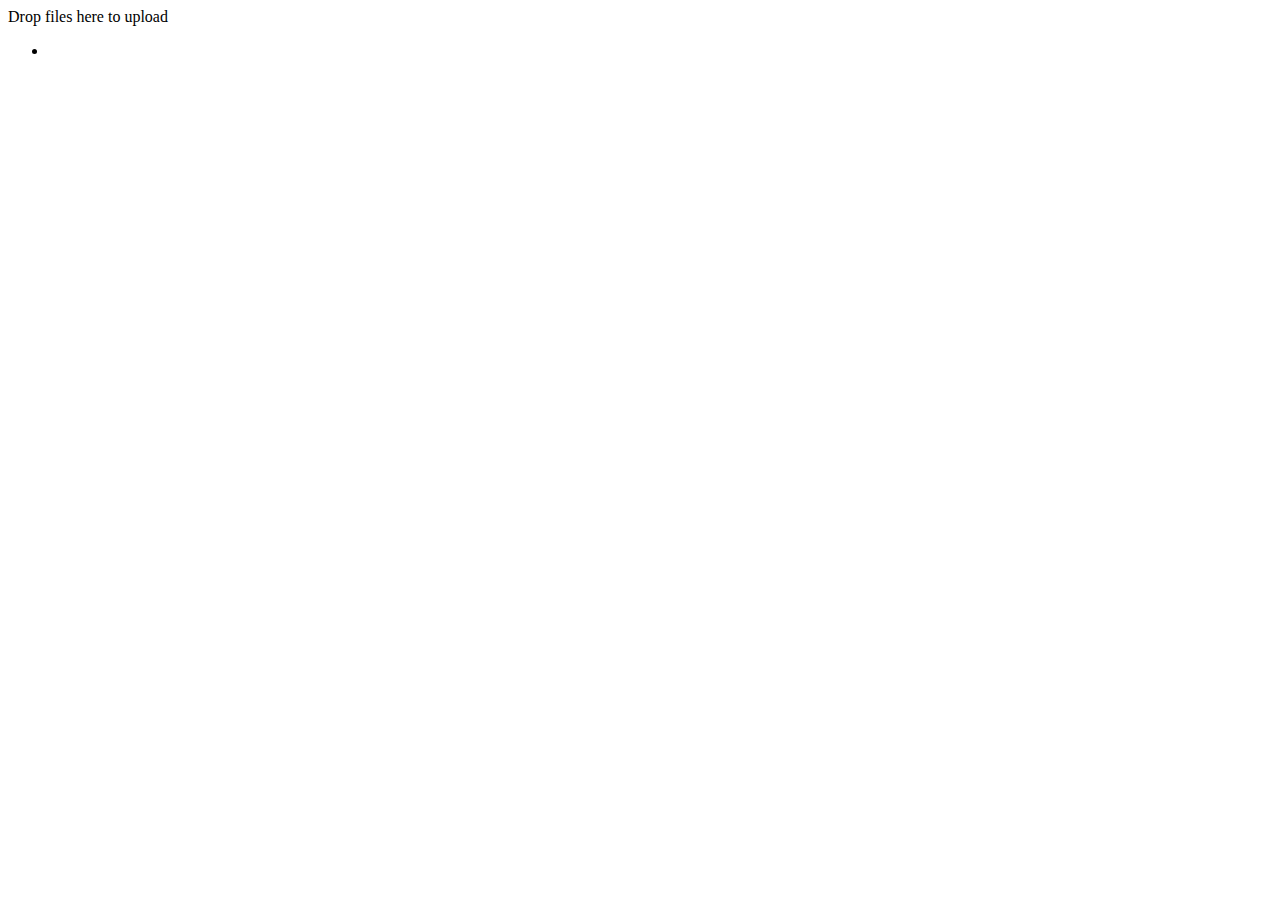
==== src/main/resources/templates/uploadForm.html @ 7b8367d2 "first" ====
<html xmlns:th="http://www.thymeleaf.org">
<head>
	<script src="http://ajax.googleapis.com/ajax/libs/jquery/1.7/jquery.js"></script>
        <script src="http://malsup.github.com/jquery.form.js"></script>
        <script src="js/dropzone.js"></script>
        <link rel="stylesheet" href="css/dropzone.css" />
        <link rel="stylesheet" href="css/bootstrap.min.css" />

<link rel="stylesheet" href="css/bootstrap-theme.min.css" />

<script src="js/bootstrap.min.js" ></script>
       
        <script type="text/javascript">
        Dropzone.options.myAwesomeDropzone = {
        		  maxFilesize: 912, // MB
        		
        		};
        
        </script>
        
        <style>
.file {
	height: 300px;
}
</style>
        
</head>
<body>

	<div th:if="${message}">
		<h2 th:text="${message}"/>
	</div>

	<div>
<!-- 		<form method="POST" enctype="multipart/form-data" action="/">
			<table>
				<tr><td>File to upload:</td><td><input type="file" name="file" /></td></tr>
				<tr><td></td><td><input type="submit" value="Upload" /></td></tr>
			</table>
		</form> -->
		
		<!-- Change /upload-target to your upload address -->
<form id="myAwesomeDropzone" method="POST" action="/" class="dropzone dz-clickable"><div class="dz-default dz-message"><span>Drop files here to upload</span></div>
	<input type="file" multiple="multiple" class="dz-hidden-input" style="visibility: hidden; position: absolute; top: 0px; left: 0px; height: 0px; width: 0px;" />

</form>


	</div>



	<div>
		<ul>
			<li th:each="file : ${files}">
				<a th:href="${file}" th:text="${#strings.listSplit(file, '/')[#lists.size(#strings.listSplit(file, '/'))-1]}" />
			</li>
		</ul>
	</div>

</body>
</html>
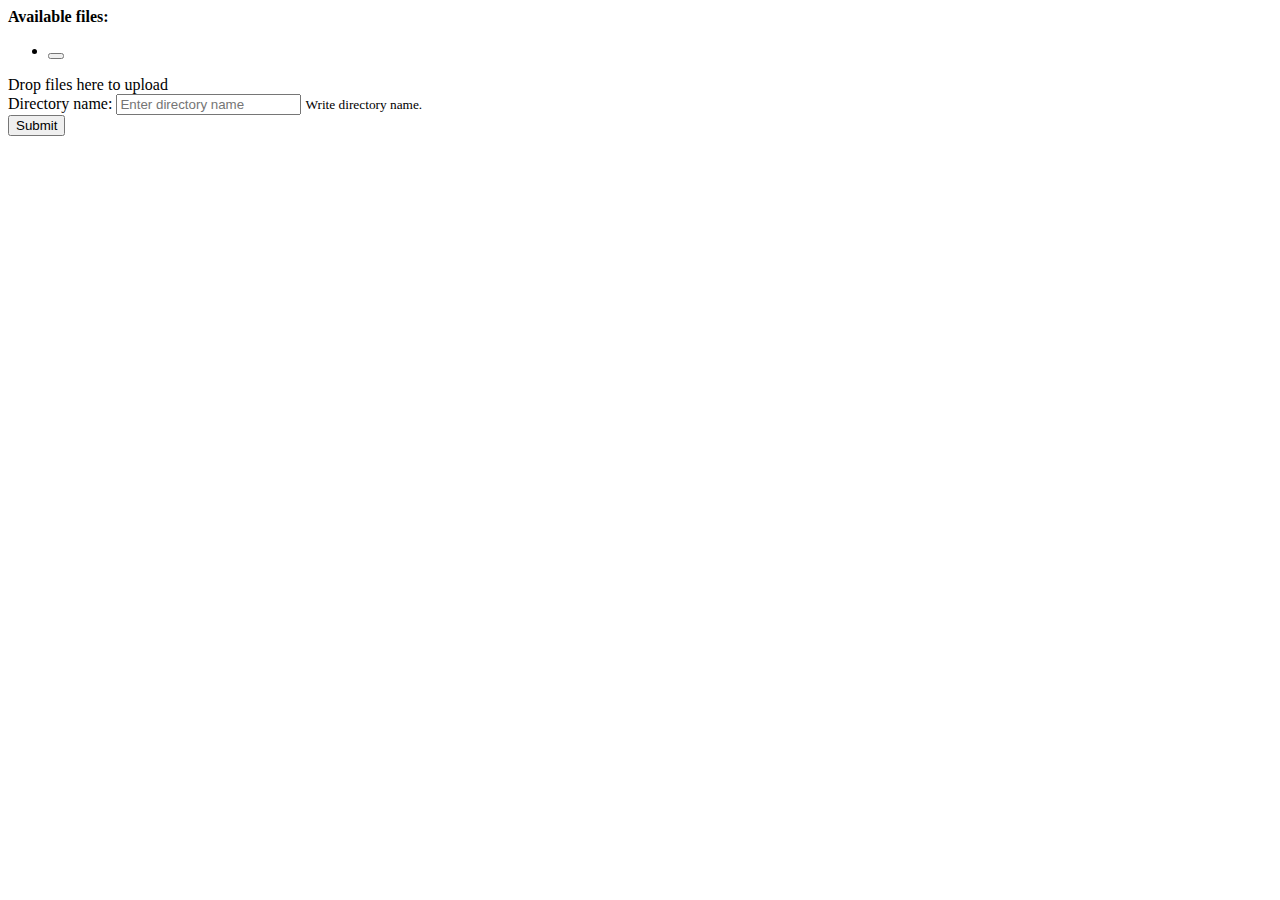
==== commit 1936cc9a: "upload" ====
--- a/src/main/resources/templates/uploadForm.html
+++ b/src/main/resources/templates/uploadForm.html
@@ -1,62 +1,102 @@
+<!DOCTYPE html>
 <html xmlns:th="http://www.thymeleaf.org">
 <head>
-	<script src="http://ajax.googleapis.com/ajax/libs/jquery/1.7/jquery.js"></script>
-        <script src="http://malsup.github.com/jquery.form.js"></script>
-        <script src="js/dropzone.js"></script>
-        <link rel="stylesheet" href="css/dropzone.css" />
-        <link rel="stylesheet" href="css/bootstrap.min.css" />
+	<title>Upload files</title>
+	<script
+			src="http://code.jquery.com/jquery-3.2.1.min.js"
+			integrity="sha256-hwg4gsxgFZhOsEEamdOYGBf13FyQuiTwlAQgxVSNgt4="
+			crossorigin="anonymous"></script>
+	<script th:src="@{/js/bootstrap.min.js}" ></script>
+	<script th:src="@{/js/dropzone.js}"></script>
+	<script th:src="@{/js/myfunction.js}"></script>
 
-<link rel="stylesheet" href="css/bootstrap-theme.min.css" />
+	<link rel="stylesheet" th:href="@{/css/bootstrap.css}" />
+	<link rel="stylesheet" th:href="@{/css/bootstrap-theme.min.css}" />
+	<link rel="stylesheet" th:href="@{/css/dropzone.css}" />
+	<link rel="stylesheet" th:href="@{/css/uploadfiles.css}" />
 
-<script src="js/bootstrap.min.js" ></script>
-       
-        <script type="text/javascript">
-        Dropzone.options.myAwesomeDropzone = {
-        		  maxFilesize: 912, // MB
-        		
-        		};
-        
-        </script>
-        
-        <style>
-.file {
-	height: 300px;
-}
-</style>
-        
+	<meta name="_csrf" th:content="${_csrf.token}"/>
+	<!-- default header name is X-CSRF-TOKEN -->
+	<meta name="_csrf_header" th:content="${_csrf.headerName}"/>
 </head>
 <body>
+<div th:replace="fragments/header :: header"></div>
 
-	<div th:if="${message}">
-		<h2 th:text="${message}"/>
+<div class="container">
+	<div class="row">
+		<div class="alert alert-info text-center info-msg" role="alert">
+			<span th:text="#{upload-files.info-msg}"></span>
+		</div>
 	</div>
-
-	<div>
-<!-- 		<form method="POST" enctype="multipart/form-data" action="/">
-			<table>
-				<tr><td>File to upload:</td><td><input type="file" name="file" /></td></tr>
-				<tr><td></td><td><input type="submit" value="Upload" /></td></tr>
-			</table>
-		</form> -->
-		
-		<!-- Change /upload-target to your upload address -->
-<form id="myAwesomeDropzone" method="POST" action="/" class="dropzone dz-clickable"><div class="dz-default dz-message"><span>Drop files here to upload</span></div>
-	<input type="file" multiple="multiple" class="dz-hidden-input" style="visibility: hidden; position: absolute; top: 0px; left: 0px; height: 0px; width: 0px;" />
-
-</form>
-
-
-	</div>
+	<div class="row">
+		<div class="col-md-4">
+			<div id="files">
+				<div th:align="center">
+					<div>
+						<span style="font-size:16px">
+						<strong th:text="|Current path: ${currentPath}|"></strong>
+					</span>
+					</div>
+					<span style="font-size:16px">
+						<strong>Available files: </strong>
+					</span>
+					<a th:href="${parentDir}" class="btn btn-default" aria-label="Left Align">
+									<span class="glyphicon glyphicon-arrow-up" aria-hidden="true">
+									</span>
+					</a>
+				</div>
+				<ul class="files-list">
+					<li th:each="file : ${files}" th:id="${file.filename}">
+						<div class="row">
+							<div class="col-md-12">
+								<a class="text-center file-link" th:href="${file.fullDownloadURL}" th:text="${file.filename}" />
+								<button th:onclick="|removeFile('${file.removeURL}','${file.filename}');|" class="btn btn-default rel-button del-file" aria-label="Left Align">
+									<span class="glyphicon glyphicon-remove" aria-hidden="true">
+									</span>
+								</button>
+							</div>
+						</div>
+					</li>
 
 
 
+				</ul>
+			</div>
+	</div>
+		<div class="col-md-8">
+
+	<div id="message">
+	</div>
 	<div>
-		<ul>
-			<li th:each="file : ${files}">
-				<a th:href="${file}" th:text="${#strings.listSplit(file, '/')[#lists.size(#strings.listSplit(file, '/'))-1]}" />
-			</li>
-		</ul>
+
+		<form id="customDropzone" method="POST" th:action="|/uploadfiles/${currentPathEncoded}|" class="dropzone dz-clickable"><div class="dz-default dz-message"><span>Drop files here to upload</span></div>
+			<input type="file" multiple="multiple" class="dz-hidden-input" style="visibility: hidden; position: absolute; top: 0px; left: 0px; height: 0px; width: 0px;" />
+			<input type="hidden"
+				   th:name="${_csrf.parameterName}"
+				   th:value="${_csrf.token}"/>
+		</form>
+
+
+		<div id="dirform" >
+			<div class="form-group">
+				<label for="directoryNameInput">Directory name:</label>
+				<input type="text" class="form-control" id="directoryNameInput" aria-describedby="directoryNameHelp" placeholder="Enter directory name"/>
+				<small id="directoryNameHelp" class="form-text text-muted">Write directory name.</small>
+			</div>
+
+			<!--<input type="hidden"
+				   th:name="${_csrf.parameterName}"
+				   th:value="${_csrf.token}"/>-->
+			<button th:onclick="|createDirectory('${currentPathEncoded}')|"  class="btn btn-primary">Submit</button>
+		</div>
+
 	</div>
+		</div>
+
+
+</div>
+</div>
+	<div th:replace="fragments/footer :: footer"></div>
 
 </body>
 </html>
